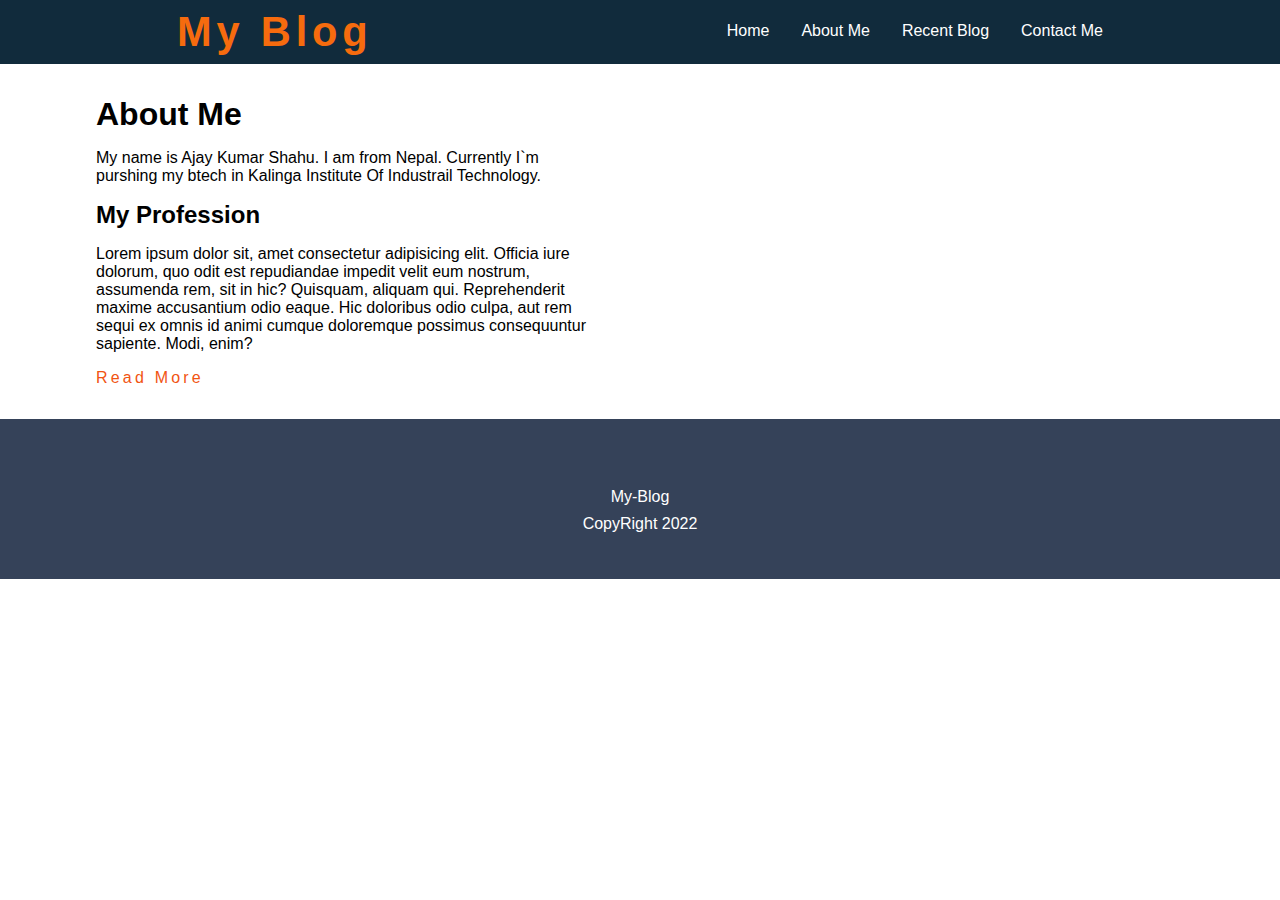
==== aboutme.html @ 9e7cb0b0 "My Blog" ====
<!DOCTYPE html>
<html lang="en">

<head>
    <meta charset="UTF-8">
    <meta http-equiv="X-UA-Compatible" content="IE=edge">
    <meta name="viewport" content="width=device-width, initial-scale=1.0">
    <title>My-Blog</title>
    <link rel="stylesheet" href="style.css">
    <link rel="stylesheet" href="https://cdnjs.cloudflare.com/ajax/libs/font-awesome/6.1.1/css/all.min.css"
        integrity="sha512-KfkfwYDsLkIlwQp6LFnl8zNdLGxu9YAA1QvwINks4PhcElQSvqcyVLLD9aMhXd13uQjoXtEKNosOWaZqXgel0g=="
        crossorigin="anonymous" referrerpolicy="no-referrer" />
</head>

<body>
    <!-- Header -->

    <section class="header">
        <div class="logo">
            <h1>My Blog</h1>
        </div>

        <div class="menu">
            <li><a href="/index.html">Home</a></li>
            <li><a href="/aboutme.html">About Me</a></li>
            <li><a href="/recent-blog.html">Recent Blog</a></li>
            <li><a href="/contactme.html">Contact Me</a></li>
        </div>
    </section>

    <!-- ABOUT ME CONTAINER -->

    <section class="aboutme-container">

        <div class="aboutme-text">
            <h1>About Me</h1>
            <p>My name is Ajay Kumar Shahu. I am from Nepal. Currently I`m purshing my btech in Kalinga Institute Of
                Industrail Technology.</p>
            <h2>My Profession</h2>
            <p>Lorem ipsum dolor sit, amet consectetur adipisicing elit. Officia iure dolorum, quo odit est repudiandae
                impedit velit eum nostrum, assumenda rem, sit in hic? Quisquam, aliquam qui. Reprehenderit maxime
                accusantium odio eaque. Hic doloribus odio culpa, aut rem sequi ex omnis id animi cumque doloremque
                possimus consequuntur sapiente. Modi, enim?</p>
                <a href="#">Read More</a>
        </div>

        <div class="aboutme-img">
            <img src="/image/myimage.jpg" alt="">
        </div>

        <!-- <div class="aboutme-text1">
            <h1>About Me</h1>
            <p>My name is Ajay Kumar Shahu. I am from Nepal. Currently I`m purshing my btech in Kalinga Institute Of
                Industrail Technology.</p>
            <h2>My Profession</h2>
            <p>Lorem ipsum dolor sit, amet consectetur adipisicing elit. Officia iure dolorum, quo odit est repudiandae
                impedit velit eum nostrum, assumenda rem, sit in hic? Quisquam, aliquam qui. Reprehenderit maxime
                accusantium odio eaque. Hic doloribus odio culpa, aut rem sequi ex omnis id animi cumque doloremque
                possimus consequuntur sapiente. Modi, enim?</p>
                <a href="#">Read More</a>
        </div> -->

    </section>

    <section class="footer">
        <p>My-Blog</p>
        <p>CopyRight 2022</p>
    </section>
</body>

</html>
---- style.css ----
* {
    padding: 0;
    margin: 0;
    box-sizing: border-box;
    font-family: 'Poppins', sans-serif;
}

/* CSS FOR HEADER */

.header {
    display: flex;
    justify-content: space-around;
    background-color: #112B3C;
    height: 4rem;
    align-items: center;
}

.logo {
    color: #F66B0E;
    font-size: 1.3rem;
    letter-spacing: 0.3rem;
    cursor: pointer;
}

.menu {
    display: flex;
    gap: 2rem;
}

.menu li {
    list-style: none;

}

.menu a {
    color: #fff;
    text-decoration: none;
}

.menu a::after {
    content: '';
    width: 0%;
    height: 2px;
    background: #F15412;
    display: block;
    margin: auto;
    transition: 0.3s;
}

.menu a:hover::after {
    width: 100%;
}

@media(max-width:968px) {
    .header {
        flex-direction: column;
        height: 50vh;
    }

    .menu {
        flex-direction: column;
        align-items: center;

    }
}

/* CSS FOR MAIN CONTAINER */

.main-container {
    display: grid;
    grid-template-columns: 3fr 1fr;
    margin: 2rem 6rem;
    gap: 5rem;
}

.main-image img {
    max-width: 100%;

}

.main-image p {
    float: right;
}

.main-text {
    margin-top: 2rem;
}

.main-text h1 {
    margin-bottom: 1rem;
}

.main-text p {
    margin-bottom: 1rem;
}

.main-text a {
    text-decoration: none;
    color: #F15412;
    letter-spacing: 0.2rem;
}

.main-text a:hover {
    color: #F15412;
    text-decoration: underline;
}

.secondary img {
    width: 100%;
}

.secondary {
    border: 15px solid #A5C9CA;
    height: 60%;
    padding: 1rem 1rem;
}

.secondary h3 {
    padding-bottom: 0.7rem;

}

@media(max-width:600px) {
    .main-container {
        grid-template-columns: 1fr;
        margin: 1rem 2rem;
    }

    .main-image p {
        font-size: 18px;
    }

    .main-text h1 {
        font-size: 25px;
    }

    .main-text p {
        font-size: 18px;
    }

    .main-text a {
        font-size: 15px;
    }

    .secondary {
        border: 15px solid #A5C9CA;
        height: 60%;
        padding: 1rem 1rem;
    }
}

@media(max-width:1024px) {

    .main-container {
        grid-template-columns: 1fr;
        margin: 1rem 1rem;
    }

    .secondary {
        display: none;
    }

}

/* CSS FOR SECOND CONTAINER */

.second-container {
    display: grid;
    grid-template-columns: 3fr 1fr;
    margin: 2rem 6rem;
    gap: 5rem;
}

.div1 img {
    max-width: 100%;
}

.div1 p {
    float: right;
}

.second-container-text {
    margin-top: 2rem;
}

.second-container-text h1 {
    margin-bottom: 1rem;
}

.second-container-text p {
    margin-bottom: 1rem;
}

.second-container-text a {
    text-decoration: none;
    color: #F15412;
    letter-spacing: 0.2rem;

}

.second-container-text a:hover {
    text-decoration: underline;
}

.div2 img {
    width: 100%;
}

.div2 {
    border: 15px solid #A5C9CA;
    height: 100%;
    padding: 1rem 1rem;
}

.div2 h1 {
    padding-bottom: 1rem;
}

* .div2 h1 {
    padding-bottom: 1rem;

}

.div2 .div6 {
    margin-top: 2rem;
}

.div2 .div7 {
    margin-top: 2rem;
}


@media(max-width:600px) {
    .second-container {
        grid-template-columns: 1fr;
        margin: 1rem 2rem;
    }

    .div1 p {
        font-size: 18px;
    }

    .second-container-text h1 {
        font-size: 25px;
    }

    .second-container-text p {
        font-size: 18px;
    }

    .second-container-text a {
        font-size: 15px;
    }

    .div2 {
        border: 15px solid #A5C9CA;
        height: 100%;
        padding: 1rem 1rem;
    }
}

@media(max-width:1024px) {

    .second-container {
        grid-template-columns: 1fr;
        margin: 1rem 1rem;
    }

    .div2 {
        display: none;
    }

}


/* CSS FOR THIRD CONTAINER */


.third-container {
    display: grid;
    grid-template-columns: 3fr 1fr;
    margin: 2rem 6rem;
    gap: 5rem;
}

.div3 img {
    max-width: 100%;
}

.div3 p {
    float: right;
}

.third-container-text {
    margin-top: 2rem;
}

.third-container-text h1 {
    margin-bottom: 1rem;
}

.third-container-text p {
    margin-bottom: 1rem;
}

.third-container-text a {
    text-decoration: none;
    color: #F15412;
    letter-spacing: 0.2rem;
}

.third-container-text a:hover {
    text-decoration: underline;
}

@media(max-width:600px) {
    .third-container {
        grid-template-columns: 1fr;
        margin: 1rem 2rem;
    }

    .div3 p {
        font-size: 18px;
    }

    .third-container-text h1 {
        font-size: 25px;
    }

    .third-container-text p {
        font-size: 18px;
    }

    .third-container-text a {
        font-size: 15px;
    }
}

@media(max-width:1024px) {

    .third-container {
        grid-template-columns: 1fr;
        margin: 1rem 1rem;
    }

}

/* CSS FOR FOOTER */

.footer {
    height: 10rem;
    background: #354259;
    text-align: center;
    padding: 4rem 0;


}

.footer p {
    color: #fff;
    padding: 0.3rem 0;
    font-weight: 400;
}


/* CSS FOR ABOUT ME HTML FILE */

 .aboutme-container {
    display: grid;
    grid-template-columns: 2fr 2fr;
    margin: 2rem 6rem;
    gap: 5rem;

}

.aboutme-text1{
    display: none;
}

.aboutme-img img {
    max-width: 100%;
}

.aboutme-text h1,
h2 {
    margin-bottom: 1rem;
}

.aboutme-text p {
    margin-bottom: 1rem;
}

.aboutme-text a {
    color: #F15412;
    letter-spacing: 0.2rem;
    text-decoration: none;
}

.aboutme-text a:hover {
    text-decoration: underline;
} 

@media(max-width:600px) {
    .aboutme-container {
        grid-template-columns: 1fr;
        margin: 1rem 2rem;
    }

    .div3 p {
        font-size: 18px;
    }

    .aboutme-text h1, h2 {
        font-size: 25px;
    }

    .aboutme-text p {
        font-size: 18px;
    }

    .aboutme-text a {
        font-size: 15px;
    }
}

@media(max-width:1024px) {

    .aboutme-container {
        grid-template-columns: 1fr;
        margin: 1rem 2rem;
    }


}

/* CSS FOR RECENT BLOG HTML FILE */

/* No, need CSS for Recent-Blog HTML File. */


/* CSS FOR CONTACT ME HTML FILE */
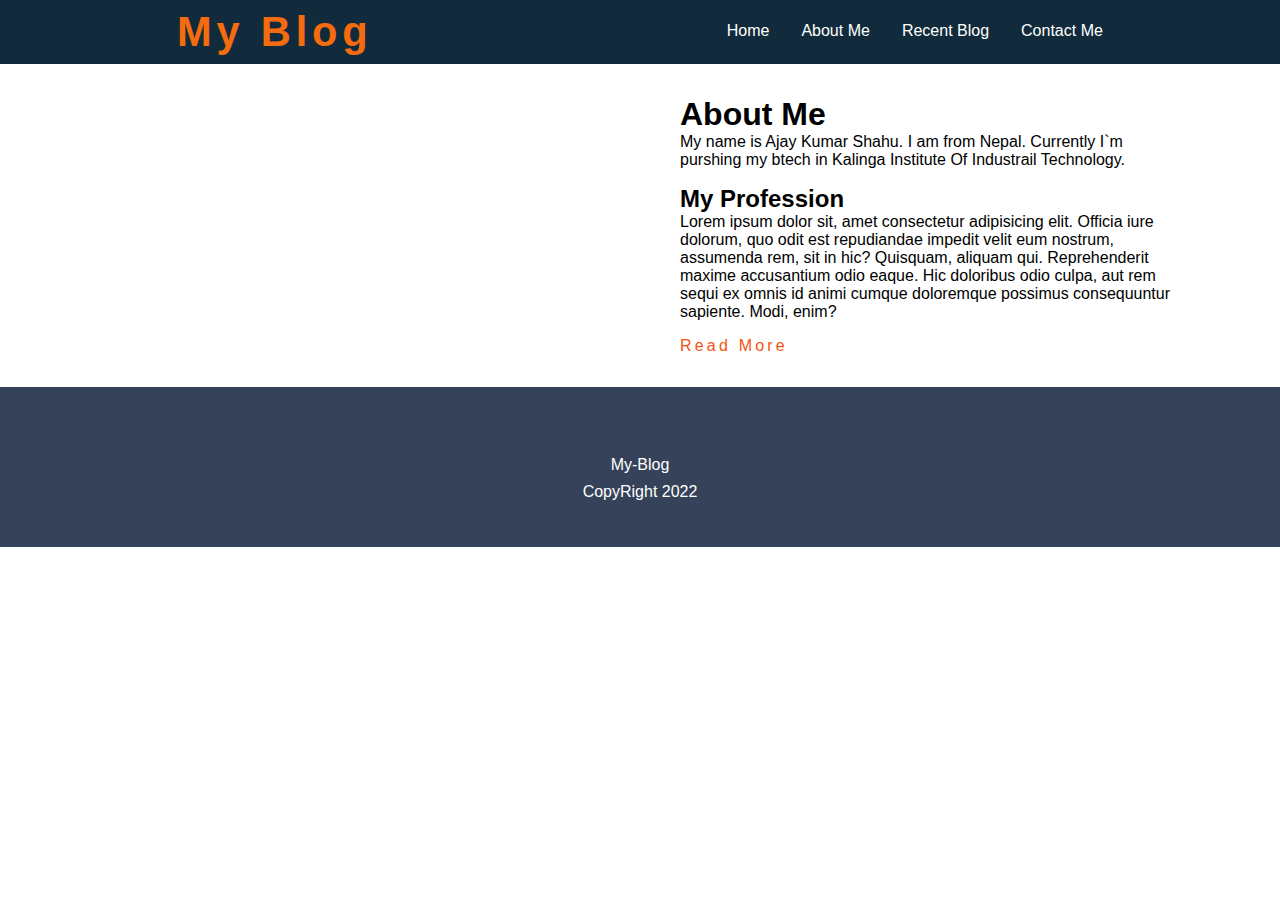
==== commit 3432b173: "MY_BLOG" ====
--- a/aboutme.html
+++ b/aboutme.html
@@ -32,6 +32,10 @@
 
     <section class="aboutme-container">
 
+        <div class="aboutme-img">
+            <img src="/image/myimage.jpg" alt="">
+        </div>
+
         <div class="aboutme-text">
             <h1>About Me</h1>
             <p>My name is Ajay Kumar Shahu. I am from Nepal. Currently I`m purshing my btech in Kalinga Institute Of
@@ -41,24 +45,8 @@
                 impedit velit eum nostrum, assumenda rem, sit in hic? Quisquam, aliquam qui. Reprehenderit maxime
                 accusantium odio eaque. Hic doloribus odio culpa, aut rem sequi ex omnis id animi cumque doloremque
                 possimus consequuntur sapiente. Modi, enim?</p>
-                <a href="#">Read More</a>
+            <a href="#">Read More</a>
         </div>
-
-        <div class="aboutme-img">
-            <img src="/image/myimage.jpg" alt="">
-        </div>
-
-        <!-- <div class="aboutme-text1">
-            <h1>About Me</h1>
-            <p>My name is Ajay Kumar Shahu. I am from Nepal. Currently I`m purshing my btech in Kalinga Institute Of
-                Industrail Technology.</p>
-            <h2>My Profession</h2>
-            <p>Lorem ipsum dolor sit, amet consectetur adipisicing elit. Officia iure dolorum, quo odit est repudiandae
-                impedit velit eum nostrum, assumenda rem, sit in hic? Quisquam, aliquam qui. Reprehenderit maxime
-                accusantium odio eaque. Hic doloribus odio culpa, aut rem sequi ex omnis id animi cumque doloremque
-                possimus consequuntur sapiente. Modi, enim?</p>
-                <a href="#">Read More</a>
-        </div> -->
 
     </section>
 
--- a/style.css
+++ b/style.css
@@ -365,7 +365,7 @@
 
 /* CSS FOR ABOUT ME HTML FILE */
 
- .aboutme-container {
+.aboutme-container {
     display: grid;
     grid-template-columns: 2fr 2fr;
     margin: 2rem 6rem;
@@ -373,17 +373,9 @@
 
 }
 
-.aboutme-text1{
-    display: none;
-}
-
 .aboutme-img img {
     max-width: 100%;
-}
-
-.aboutme-text h1,
-h2 {
-    margin-bottom: 1rem;
+    margin-bottom: 3rem;
 }
 
 .aboutme-text p {
@@ -398,10 +390,19 @@
 
 .aboutme-text a:hover {
     text-decoration: underline;
-} 
+}
 
 @media(max-width:600px) {
+
     .aboutme-container {
+        display: grid;
+        grid-template-columns: 2fr 2fr;
+        margin: 2rem 6rem;
+        gap: 5rem;
+    
+    }
+    
+    .aboutme-container {
         grid-template-columns: 1fr;
         margin: 1rem 2rem;
     }
@@ -410,7 +411,8 @@
         font-size: 18px;
     }
 
-    .aboutme-text h1, h2 {
+    .aboutme-text h1,
+    h2 {
         font-size: 25px;
     }
 
@@ -440,3 +442,108 @@
 
 /* CSS FOR CONTACT ME HTML FILE */
 
+.contactme {
+    display: grid;
+    grid-template-columns: 2fr 2fr;
+    margin: 2rem 6rem;
+    gap: 2rem;
+}
+
+.contact-right {
+    border: 1px solid black;
+    padding: 1rem 1rem;
+}
+
+.contact-right h1 {
+    /* color: #F15412; */
+    font-weight: 600;
+    margin-bottom: 1rem;
+}
+
+.contact-left {
+    border: 1px solid black;
+    padding: 1rem 1rem;
+}
+
+input {
+    width: 100%;
+    margin: 0.5rem;
+    border: none;
+    border-bottom: 1px solid #ccc;
+    outline: none;
+}
+
+textarea {
+    width: 100%;
+    /* border: none; */
+    border-bottom: 1px solid #ccc;
+    outline: none;
+    box-sizing: border-box;
+}
+
+label {
+    display: block;
+    color: #F15412;
+}
+
+button {
+    background: #F15412;
+    width: 6rem;
+    border: none;
+    outline: none;
+    color: #fff;
+    height: 50px;
+    border-radius: 15px;
+    margin-top: 1rem;
+    box-shadow: 0px 5px 15px 0px rgba(254, 158, 39, 0.3);
+    display: block;
+    cursor: pointer;
+}
+
+tr td:first-child {
+    padding-right: 1rem;
+}
+
+tr td {
+    padding-top: 1rem;
+}
+
+@media(max-width:600px) {
+    .contactme {
+        grid-template-columns: 1fr;
+        margin: 1rem 1rem;
+    }
+
+    .contact-right h1 {
+        font-size: 1.2rem;
+        font-weight: 600;
+        margin-bottom: 1rem;
+    }
+
+    label{
+        font-size: 0.8rem;
+    }
+
+    button {
+        font-size: 0.8rem;
+        width: 4rem;
+    }
+    
+    .contact-left h1 {
+        font-size: 1.2rem;
+        font-weight: 600;
+        margin-bottom: 1rem;
+    }
+
+    table{
+       font-size: 00.8rem;
+    }
+
+}
+
+@media(max-width:1280px) {
+    .contactme {
+        grid-template-columns: 1fr;
+        margin: 1rem 1rem;
+    }
+}